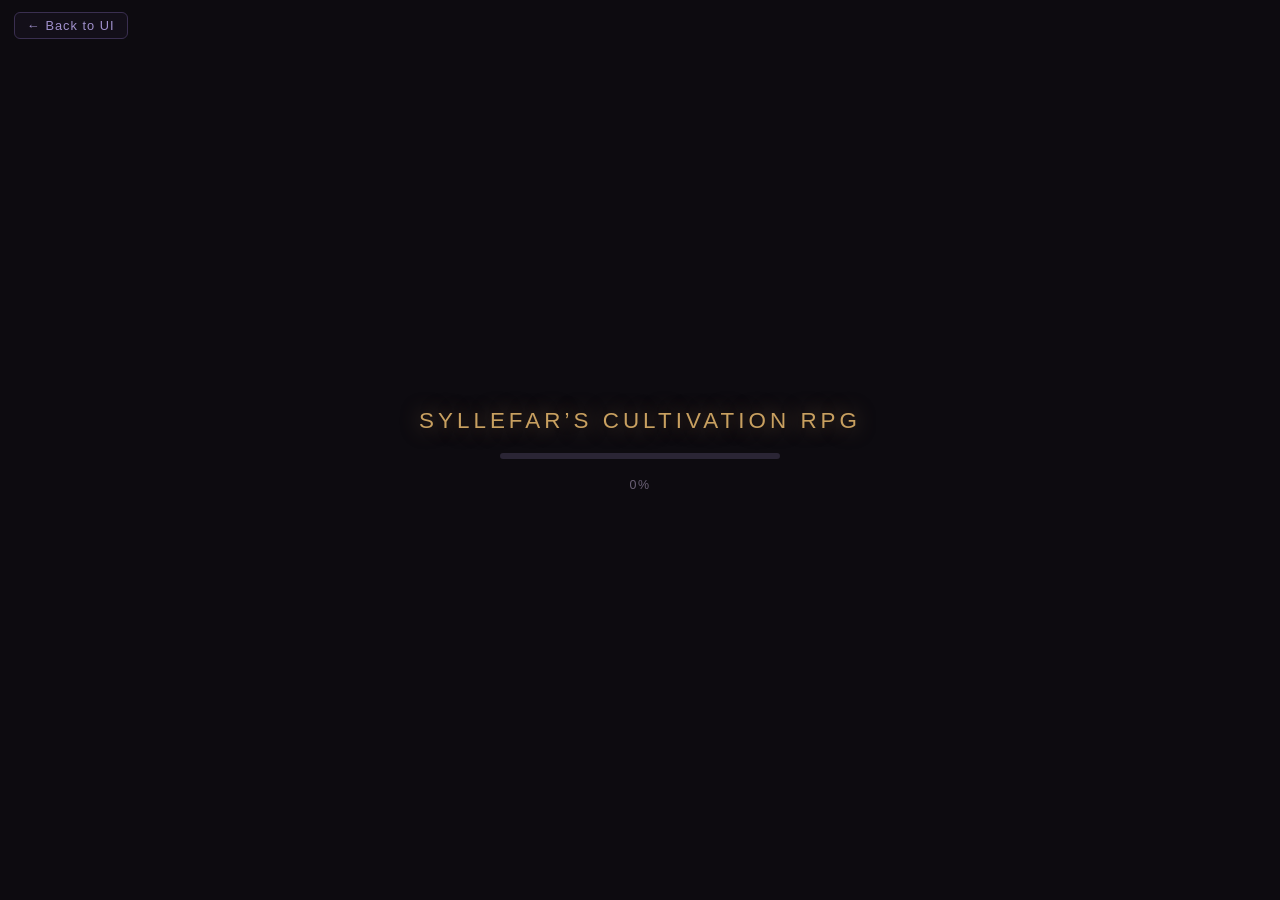
==== godot/index.html @ c1907d2a "Add godot/index.html launcher shell + link from game UI" ====
<!DOCTYPE html>
<html lang="en">
<head>
  <meta charset="utf-8">
  <meta name="viewport" content="width=device-width, initial-scale=1.0">
  <title>Syllefar's Prestige Cultivation RPG</title>
  <style>
    *, *::before, *::after { box-sizing: border-box; margin: 0; padding: 0; }

    html, body {
      width: 100%; height: 100%;
      background: #0d0b10;
      overflow: hidden;
      font-family: 'Segoe UI', sans-serif;
      color: #ccc;
    }

    /* ── Loading screen ── */
    #loader {
      position: fixed; inset: 0;
      display: flex; flex-direction: column;
      align-items: center; justify-content: center;
      background: #0d0b10;
      z-index: 100;
      gap: 1.2rem;
      transition: opacity 0.6s ease;
    }
    #loader.hidden { opacity: 0; pointer-events: none; }

    #loader-title {
      font-size: 1.4rem;
      letter-spacing: 0.18em;
      text-transform: uppercase;
      color: #c8a060;
      text-shadow: 0 0 20px #c8a06088;
    }

    #loader-bar-wrap {
      width: 280px; height: 6px;
      background: #2a2535;
      border-radius: 999px;
      overflow: hidden;
    }
    #loader-bar {
      height: 100%;
      background: linear-gradient(90deg, #7a44cc, #c8a060);
      border-radius: 999px;
      width: 0%;
      transition: width 0.2s ease;
    }
    #loader-pct {
      font-size: 0.78rem;
      color: #6a6075;
      letter-spacing: 0.12em;
    }

    #loader-error {
      display: none;
      background: #3a1a22;
      border: 1px solid #7a2233;
      border-radius: 0.4rem;
      padding: 0.8rem 1.2rem;
      font-size: 0.85rem;
      color: #e08888;
      max-width: 400px;
      text-align: center;
      line-height: 1.5;
    }

    /* ── Back button ── */
    #back-btn {
      position: fixed;
      top: 12px; left: 14px;
      background: rgba(20,16,28,0.85);
      border: 1px solid #3a2f50;
      border-radius: 6px;
      color: #a090cc;
      font-size: 0.8rem;
      letter-spacing: 0.08em;
      padding: 5px 12px;
      cursor: pointer;
      z-index: 200;
      text-decoration: none;
      transition: background 0.15s, color 0.15s;
    }
    #back-btn:hover { background: #2a1f3a; color: #d4b8ff; }

    /* ── Godot canvas ── */
    canvas#canvas {
      display: block;
      width: 100vw;
      height: 100vh;
      background: #000;
    }
    canvas#canvas:focus { outline: none; }
  </style>
</head>
<body>

  <a id="back-btn" href="../game/index.html">← Back to UI</a>

  <!-- Custom loading screen -->
  <div id="loader">
    <div id="loader-title">Syllefar’s Cultivation RPG</div>
    <div id="loader-bar-wrap"><div id="loader-bar"></div></div>
    <div id="loader-pct">Loading…</div>
    <div id="loader-error"></div>
  </div>

  <canvas id="canvas">Your browser does not support the canvas element.</canvas>

  <noscript>JavaScript is required to run this game.</noscript>

  <script src="SyllesCultivationRPG.js"></script>
  <script>
    const GODOT_CONFIG = {
      args: [],
      canvasResizePolicy: 2,
      emscriptenPoolSize: 8,
      ensureCrossOriginIsolationHeaders: true,
      executable: 'SyllesCultivationRPG',
      experimentalVK: false,
      fileSizes: {
        'SyllesCultivationRPG.pck':  29564,
        'SyllesCultivationRPG.wasm': 35749181
      },
      focusCanvas: true,
      gdextensionLibs: [],
      godotPoolSize: 4
    };
    const GODOT_THREADS_ENABLED = false;
    const engine = new Engine(GODOT_CONFIG);

    const loaderEl  = document.getElementById('loader');
    const barEl     = document.getElementById('loader-bar');
    const pctEl     = document.getElementById('loader-pct');
    const errorEl   = document.getElementById('loader-error');

    function showError(msg) {
      errorEl.style.display = 'block';
      errorEl.textContent   = msg;
      pctEl.textContent     = 'Failed to load.';
    }

    const missing = Engine.getMissingFeatures({ threads: GODOT_THREADS_ENABLED });
    if (missing.length) {
      showError('Your browser is missing required features:\n' + missing.join(', '));
    } else {
      engine.startGame({
        onProgress(current, total) {
          if (total > 0) {
            const pct = Math.round((current / total) * 100);
            barEl.style.width = pct + '%';
            pctEl.textContent = pct + '%';
          } else {
            barEl.style.width = '100%';
            barEl.style.animation = 'none';
          }
        }
      }).then(() => {
        loaderEl.classList.add('hidden');
        setTimeout(() => loaderEl.remove(), 700);
      }).catch(err => {
        console.error(err);
        showError(err instanceof Error ? err.message : String(err));
      });
    }
  </script>
</body>
</html>
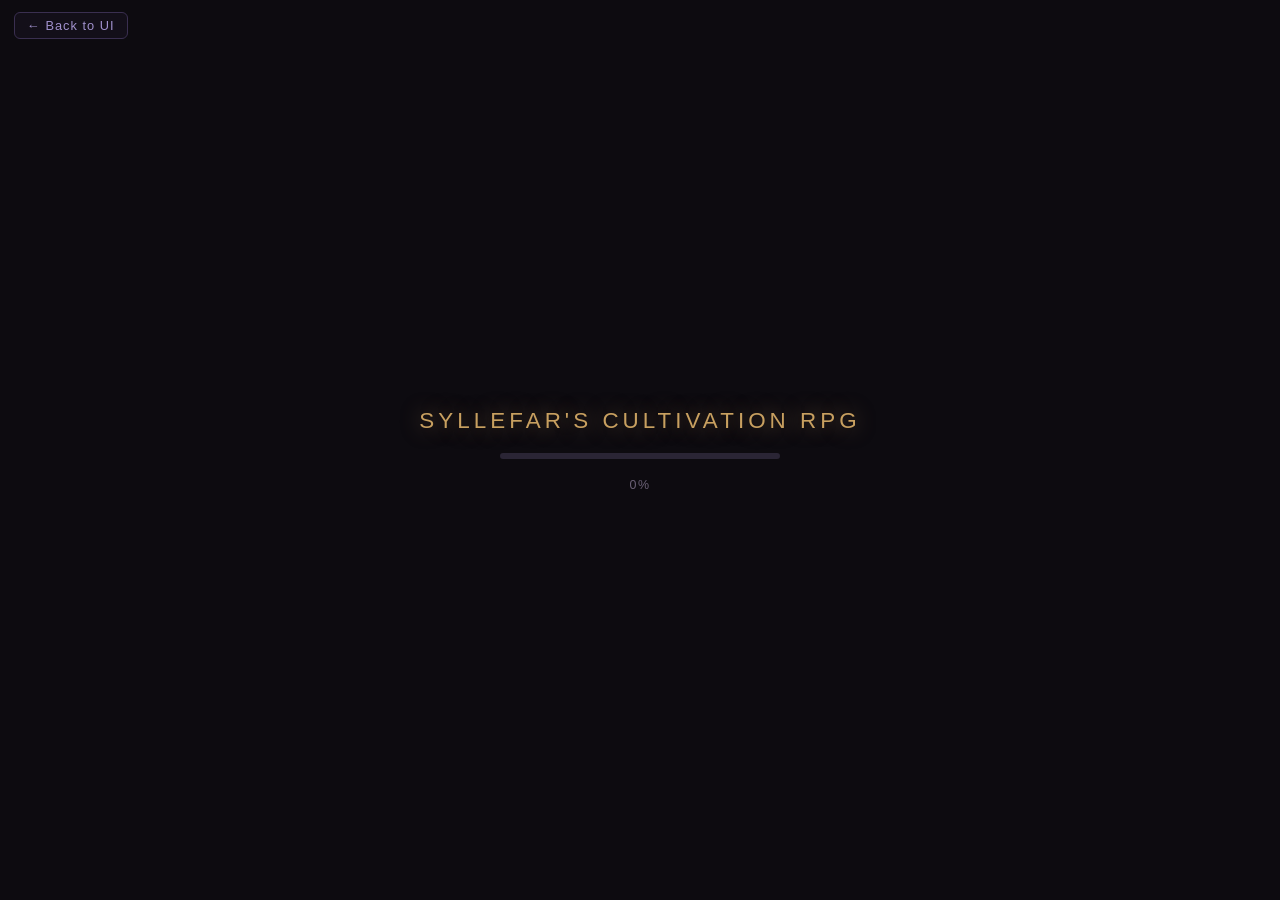
==== commit 2c309498: "Intercept empty-project error — show styled Coming Soon screen instead of browser alert" ====
--- a/godot/index.html
+++ b/godot/index.html
@@ -67,7 +67,80 @@
       line-height: 1.5;
     }
 
-    /* ── Back button ── */
+    /* ── Coming Soon overlay (replaces the ugly browser alert) ── */
+    #coming-soon {
+      display: none;
+      position: fixed; inset: 0;
+      background: #0d0b10;
+      z-index: 150;
+      flex-direction: column;
+      align-items: center;
+      justify-content: center;
+      gap: 1.4rem;
+      text-align: center;
+      padding: 2rem;
+    }
+    #coming-soon.show { display: flex; }
+
+    .cs-rune {
+      font-size: 3.5rem;
+      opacity: 0.18;
+      letter-spacing: 0.3em;
+      color: #a060cc;
+      user-select: none;
+    }
+
+    .cs-title {
+      font-size: clamp(1.6rem, 4vw, 2.6rem);
+      letter-spacing: 0.2em;
+      text-transform: uppercase;
+      color: #c8a060;
+      text-shadow: 0 0 28px #c8a06066;
+    }
+
+    .cs-divider {
+      width: 200px; height: 1px;
+      background: linear-gradient(90deg, transparent, #7a44cc88, transparent);
+    }
+
+    .cs-subtitle {
+      font-size: 0.9rem;
+      color: #6a5888;
+      letter-spacing: 0.12em;
+      text-transform: uppercase;
+      max-width: 380px;
+      line-height: 1.7;
+    }
+
+    .cs-badge {
+      display: inline-block;
+      padding: 5px 18px;
+      border: 1px solid #5a3a88;
+      border-radius: 999px;
+      font-size: 0.75rem;
+      letter-spacing: 0.14em;
+      text-transform: uppercase;
+      color: #9a70cc;
+      background: rgba(90, 50, 140, 0.12);
+    }
+
+    .cs-back-btn {
+      margin-top: 0.5rem;
+      padding: 8px 28px;
+      background: #1e1430;
+      border: 1px solid #5a3a88;
+      border-radius: 7px;
+      color: #a080cc;
+      font-size: 0.82rem;
+      letter-spacing: 0.1em;
+      text-transform: uppercase;
+      cursor: pointer;
+      text-decoration: none;
+      transition: background 0.15s, color 0.15s;
+    }
+    .cs-back-btn:hover { background: #2e1e50; color: #d4b8ff; }
+
+    /* ── Back button (top-left) ── */
     #back-btn {
       position: fixed;
       top: 12px; left: 14px;
@@ -101,15 +174,46 @@
 
   <!-- Custom loading screen -->
   <div id="loader">
-    <div id="loader-title">Syllefar’s Cultivation RPG</div>
+    <div id="loader-title">Syllefar's Cultivation RPG</div>
     <div id="loader-bar-wrap"><div id="loader-bar"></div></div>
     <div id="loader-pct">Loading…</div>
     <div id="loader-error"></div>
   </div>
 
+  <!-- Coming Soon screen (shown instead of browser alert for empty project) -->
+  <div id="coming-soon">
+    <div class="cs-rune">天 道 天 道</div>
+    <div class="cs-title">Syllefar's Cultivation RPG</div>
+    <div class="cs-divider"></div>
+    <div class="cs-badge">⚜ Coming Soon ⚜</div>
+    <div class="cs-subtitle">
+      The cultivation engine is being forged.<br>
+      Return when the stars align.
+    </div>
+    <a class="cs-back-btn" href="../game/index.html">← Back to the UI Demo</a>
+  </div>
+
   <canvas id="canvas">Your browser does not support the canvas element.</canvas>
 
   <noscript>JavaScript is required to run this game.</noscript>
+
+  <script>
+    // Suppress the default browser alert() so Godot's
+    // "no main scene" error doesn't show as a popup.
+    const _origAlert = window.alert;
+    window.alert = function(msg) {
+      if (typeof msg === 'string' && msg.toLowerCase().includes('main scene')) {
+        showComingSoon();
+      } else {
+        _origAlert.call(window, msg);
+      }
+    };
+
+    function showComingSoon() {
+      document.getElementById('loader').classList.add('hidden');
+      document.getElementById('coming-soon').classList.add('show');
+    }
+  </script>
 
   <script src="SyllesCultivationRPG.js"></script>
   <script>
@@ -137,6 +241,11 @@
     const errorEl   = document.getElementById('loader-error');
 
     function showError(msg) {
+      // If this is the "no main scene" error, show the coming-soon screen instead
+      if (msg && msg.toLowerCase().includes('main scene')) {
+        showComingSoon();
+        return;
+      }
       errorEl.style.display = 'block';
       errorEl.textContent   = msg;
       pctEl.textContent     = 'Failed to load.';
@@ -154,15 +263,15 @@
             pctEl.textContent = pct + '%';
           } else {
             barEl.style.width = '100%';
-            barEl.style.animation = 'none';
           }
         }
       }).then(() => {
         loaderEl.classList.add('hidden');
         setTimeout(() => loaderEl.remove(), 700);
       }).catch(err => {
-        console.error(err);
-        showError(err instanceof Error ? err.message : String(err));
+        const msg = err instanceof Error ? err.message : String(err);
+        console.warn('Godot startup error:', msg);
+        showError(msg);
       });
     }
   </script>
